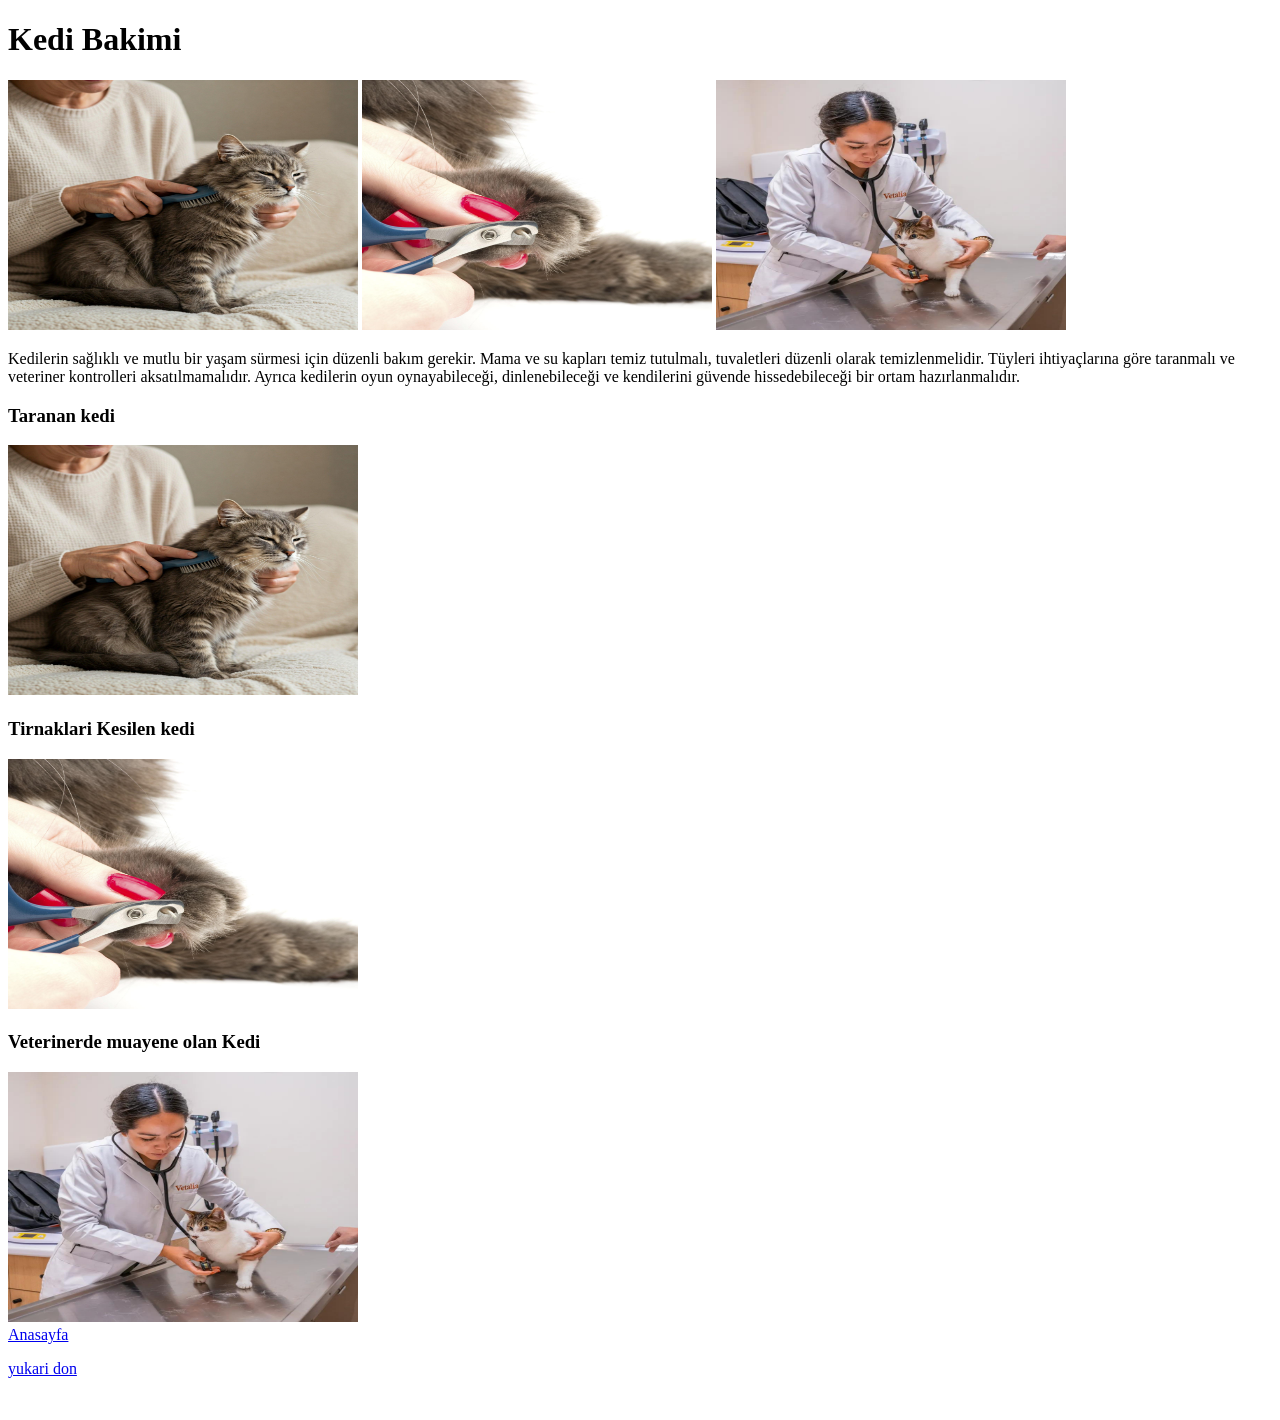
==== bakimi.html @ 75fa8691 "Kedolar sitesi ilk surum" ====
<!DOCTYPE html>
<html lang="tr">
<head>
    <meta charset="UTF-8">
    <meta name="viewport" content="width=device-width, initial-scale=1.0">
    <title>Kedilerin Bakimi</title>
</head>
<body>
    <a id="ust"></a>
    <h1>Kedi Bakimi</h1>
    <img src="gorseller/taranan.jpeg" alt="Taranan Kedi" width="350" height="250">
    <img src="gorseller/tirnak.jpeg" alt="Tirnaklari Kesilen Kedi" width="350" height="250">
    <img src="gorseller/veteriner.jpeg" alt="Veterinerde muayene olan Kedi" width="350" height="250">
    <p>Kedilerin sağlıklı ve mutlu bir yaşam sürmesi için düzenli bakım gerekir. Mama ve su kapları temiz tutulmalı, tuvaletleri düzenli olarak temizlenmelidir. Tüyleri ihtiyaçlarına göre taranmalı ve veteriner kontrolleri aksatılmamalıdır. Ayrıca kedilerin oyun oynayabileceği, dinlenebileceği ve kendilerini güvende hissedebileceği bir ortam hazırlanmalıdır.</p>
    <h3>Taranan kedi</h3>
    <img src="gorseller/taranan.jpeg" alt="Taranan Kedi" width="350" height="250">
    <h3>Tirnaklari Kesilen kedi</h3>
    <img src="gorseller/tirnak.jpeg" alt="Tirnaklari Kesilen Kedi" width="350" height="250">
    <h3>Veterinerde muayene olan Kedi</h3>
    <img src="gorseller/veteriner.jpeg" alt="Veterinerde muayene olan Kedi" width="350" height="250">
    <br>
    <a href="index.html">Anasayfa</a>
    <br>
    <p><a href="#ust">yukari don</a></p>
    <br>
</body>
</html>
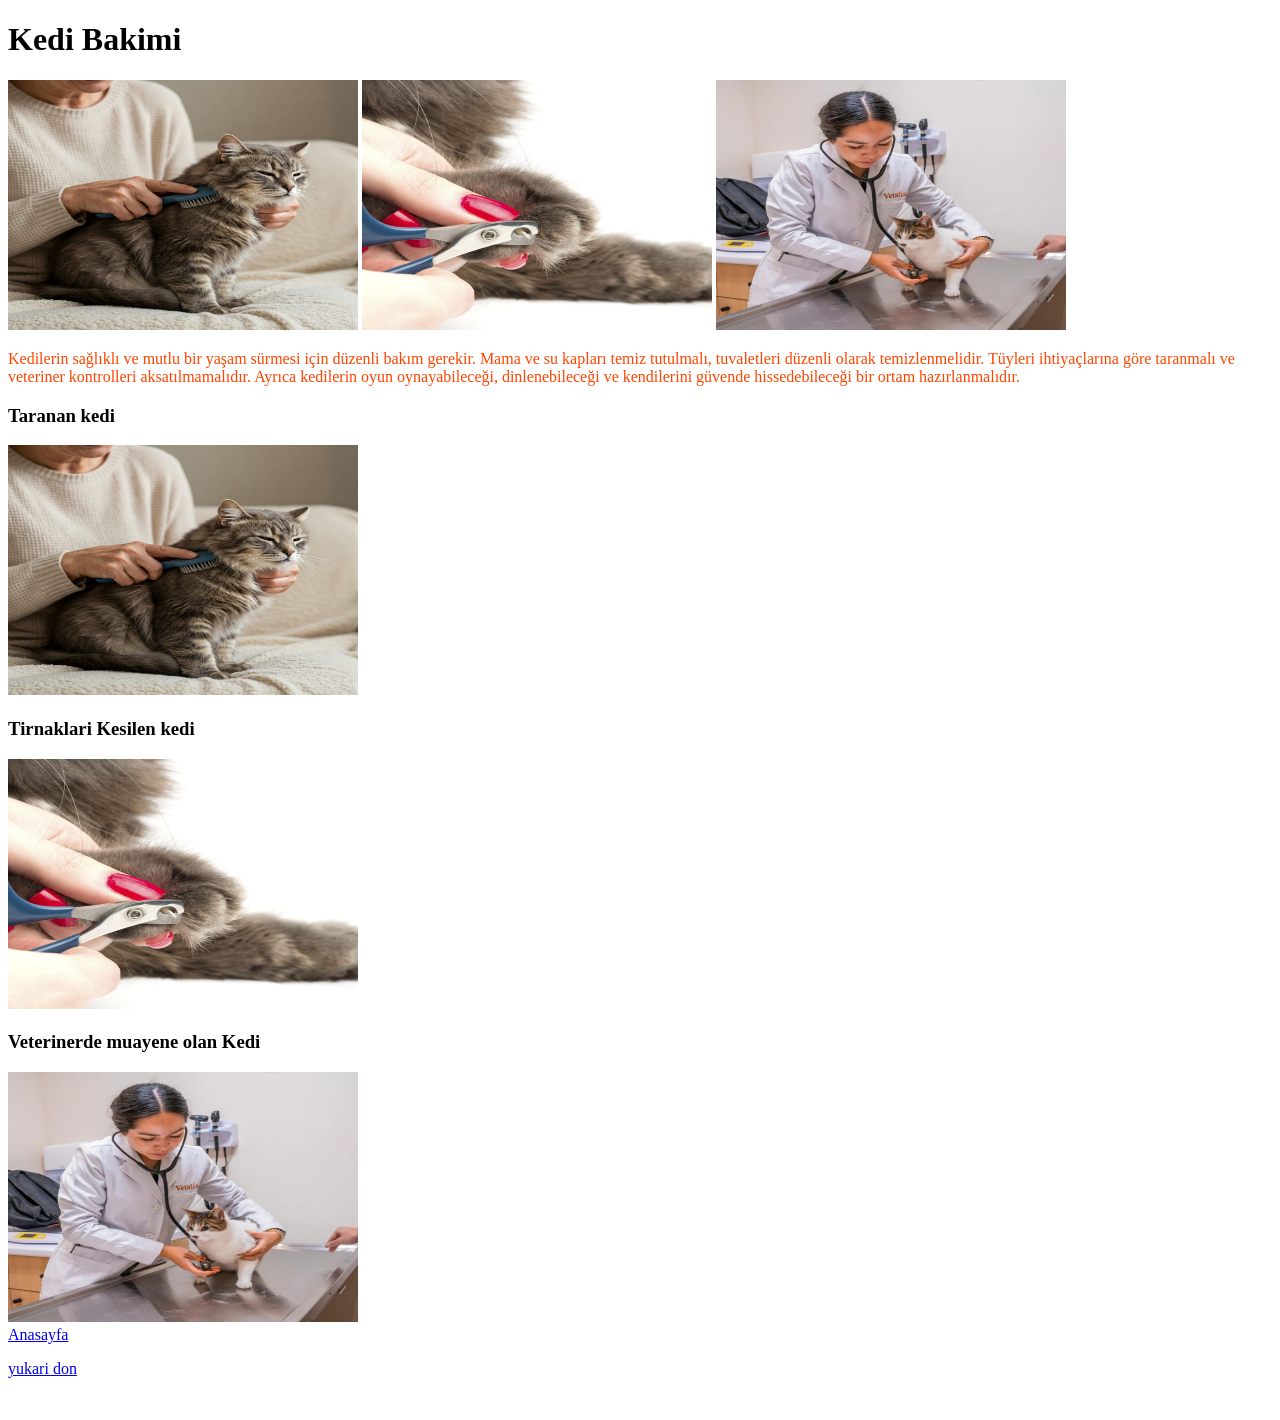
==== commit a044f592: "guncelleme 3" ====
--- a/bakimi.html
+++ b/bakimi.html
@@ -4,6 +4,11 @@
     <meta charset="UTF-8">
     <meta name="viewport" content="width=device-width, initial-scale=1.0">
     <title>Kedilerin Bakimi</title>
+    <style>
+        p {
+            color: orangered;
+        }
+    </style>
 </head>
 <body>
     <a id="ust"></a>
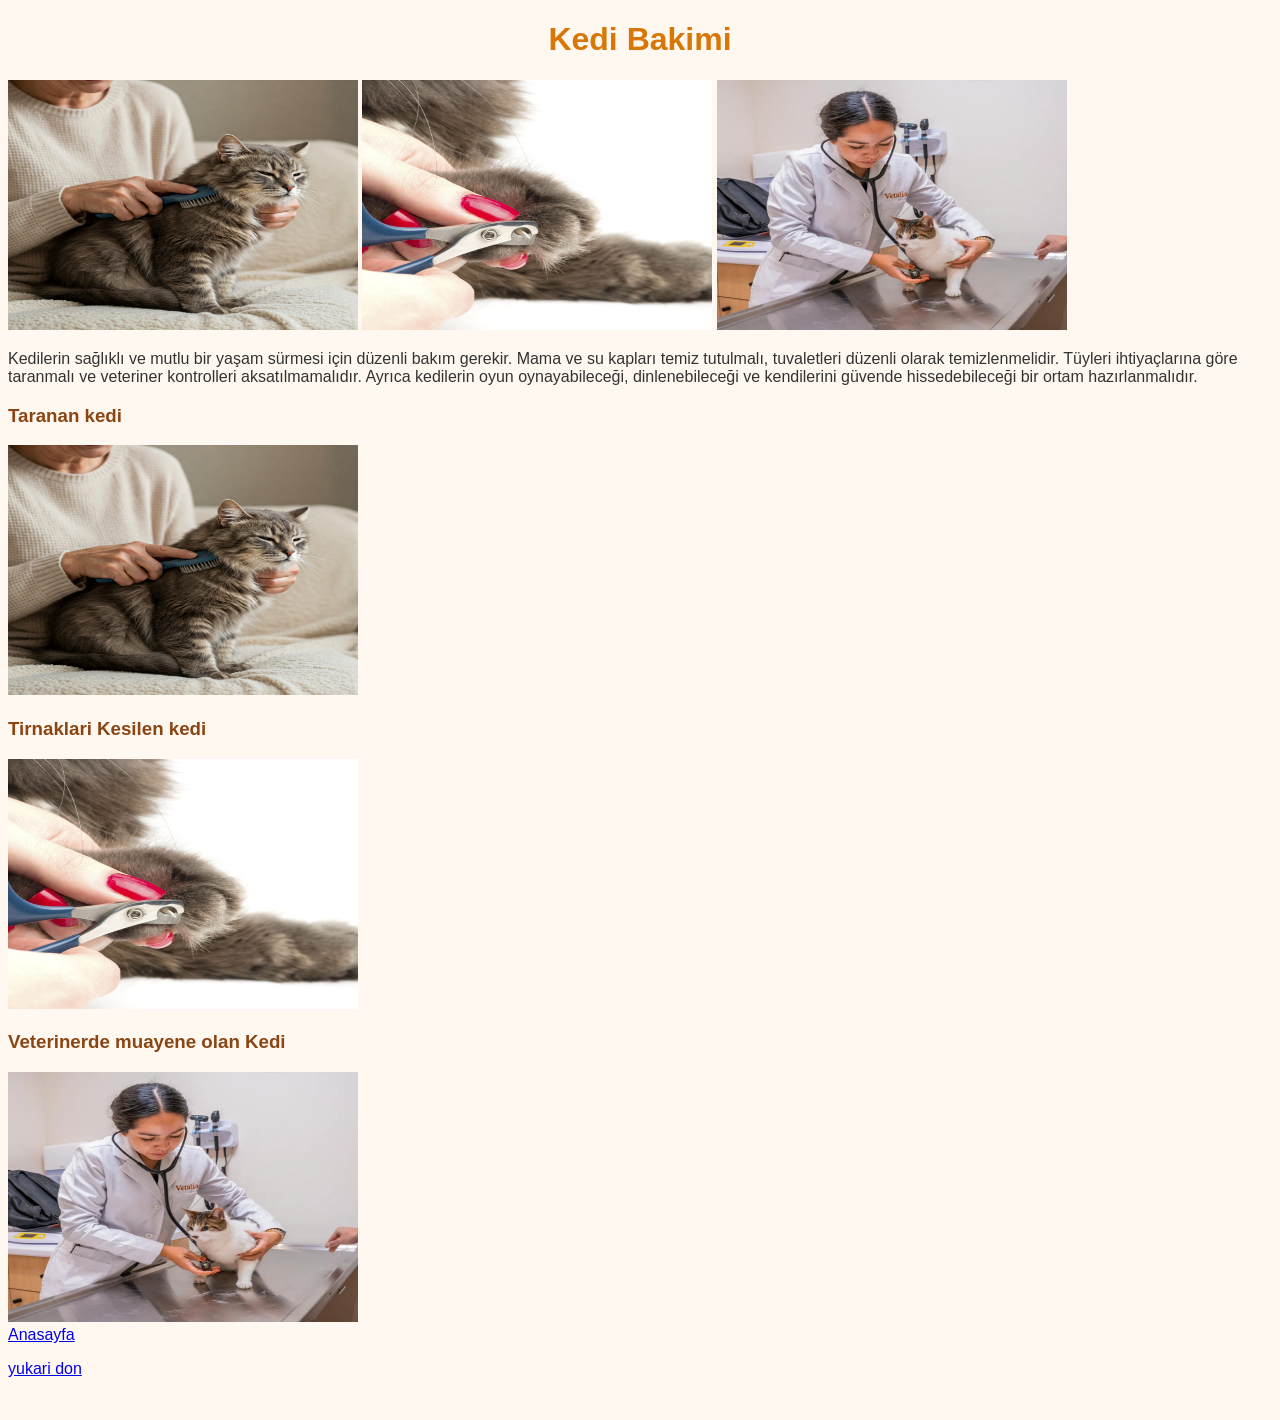
==== commit 847d2395: "guncelleme 4" ====
--- a/bakimi.html
+++ b/bakimi.html
@@ -4,12 +4,9 @@
     <meta charset="UTF-8">
     <meta name="viewport" content="width=device-width, initial-scale=1.0">
     <title>Kedilerin Bakimi</title>
-    <style>
-        p {
-            color: orangered;
-        }
-    </style>
-</head>
+    <link rel="stylesheet" href="style.css">
+
+    </head>
 <body>
     <a id="ust"></a>
     <h1>Kedi Bakimi</h1>
--- a/style.css
+++ b/style.css
@@ -0,0 +1,16 @@
+body 
+{
+    background-color: #fff8f0;
+    font-family: Arial, Helvetica, sans-serif;
+    color: #333333;
+}
+h1{
+    color: #d97706;
+    text-align: center;
+}
+h3{
+    color:#8b4513
+}
+p{
+    font-size: 16px;
+}
